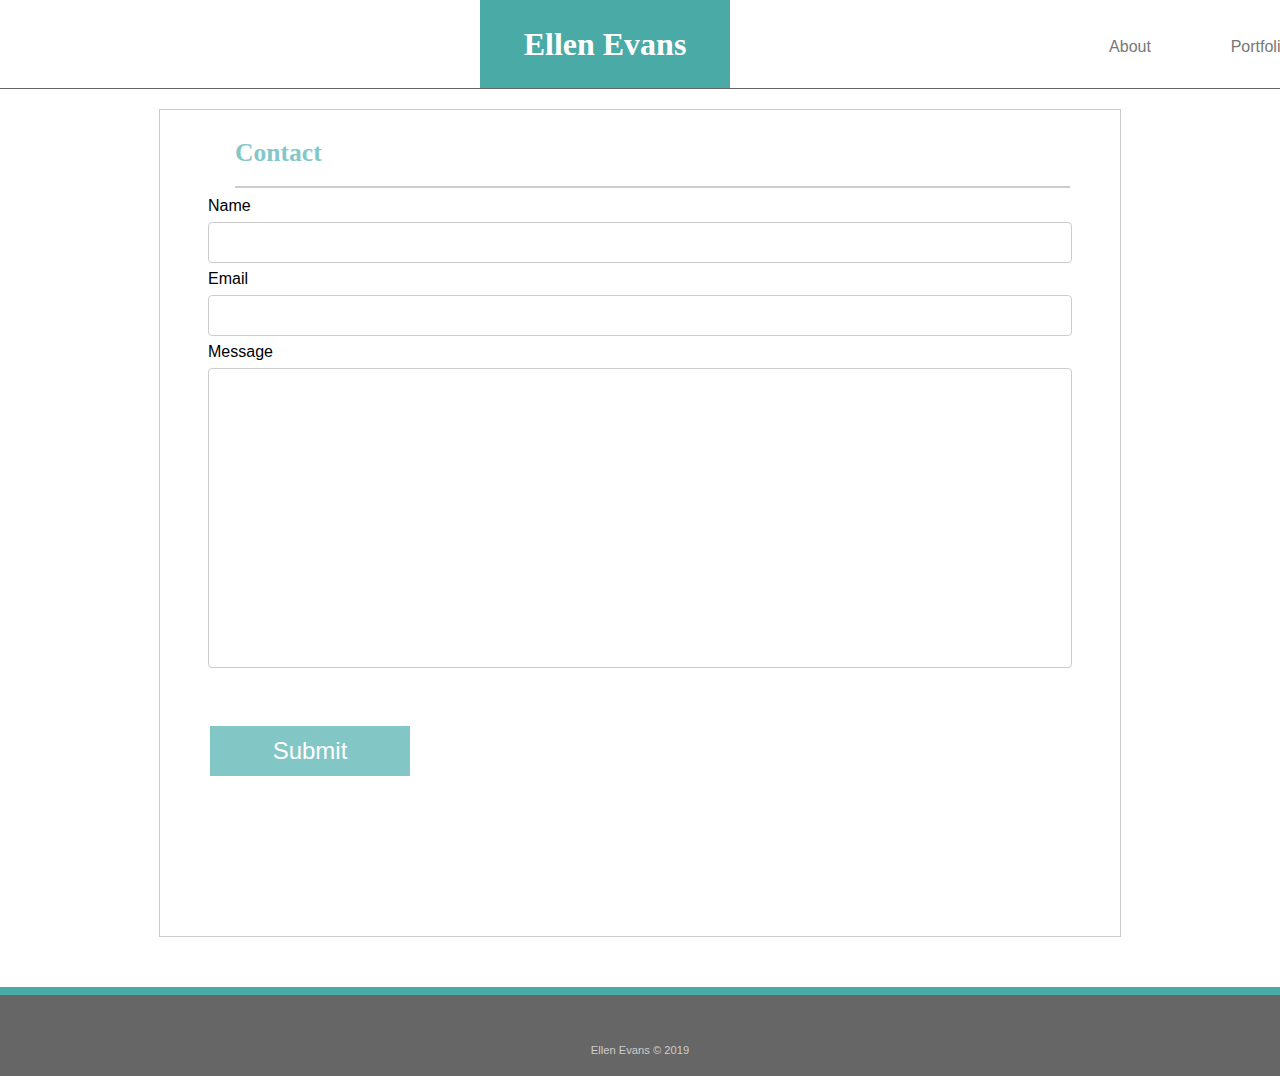
==== contact.html @ 59756d95 "copied Basic-Portfolio files" ====
<!DOCTYPE html>

<html>

    <html lang="English">

<head>
    
    <link rel="stylesheet" type="text/css" href="assets/css/reset.css">
    <link rel="stylesheet" type="text/css" href="assets/css/style.css">

    <title>Ellen Evans | Contact Me</title>

</head>

<body>

    <div class=wrapper>

     <header>

        <nav>
            <div class=namebox>
        
                <h1>Ellen Evans</h1>
           
            </div>

             <ul>
                 <li><a href="index.html">About</a></li>
                 <li><a href="portfolio.html">Portfolio</a></li>
                 <li><a href="contact.html">Contact</a></li>
             </ul>

        </nav>
   
    </header>
    
    <div class=maincontent>

            <div class=contenttitle> 
                <h2>Contact</h2>
            </div>  

            <form>
               
               <label>Name</label>
               <input type="text">
       
               <label>Email</label>
               <input type="text">
       
               <label>Message</label>
               <input type="text2">

            </form>

            <button>Submit</button>
    </div>


</body>

<footer>

    <p class=footertext>Ellen Evans &copy; 2019</p>

</footer>
</div>
</html>
---- assets/css/style.css ----
body {
  font-family: 'Arial', 'Helvetica Neue', Helvetica, sans-serif;
  background-image: url(https://www.toptal.com/designers/subtlepatterns/patterns/pow-star.png);
}

.bottomtext {
  text-align: left;
}

button {
  background-color: #4aaa;
  border: none;
  color: white;
  text-align: center;
  text-decoration: none;
  display: inline-block;
  font-size: 18pt;
  height: 50px;
  width: 200px;
  margin-left: 50px;
  margin-bottom: 140px;
}

.contenttitle {
  color:#4aaa;
  font-size: 36.6px;
  padding-left: 75px;
  padding-right: 50px;
  padding-top: 10px;
}

footer {
  background-color: #666666;
  margin-top: 50px;
  border-top: 8px solid #4aaaa5;
  padding-top: 50px;
  padding-bottom: 15px;
}

.footertext{
  color: #cccccc;
  text-align: center;
  font-size: 70%;
  padding-bottom: 5px;
}

form {
  width: 90%;
  padding-left: 48px;
  margin-bottom: 50px;
}

.formlong {
  height: 300%;
}

h2{
  font-family: 'Georgia', Times, Times New Roman, serif;
  font-size: 70%;
  padding-top: 20px;
  padding-bottom: 20px;
  padding-right: 50px;
  border-bottom: 2px solid #cccccc;
  margin-bottom: 10px;
  font-weight: bold;
}

img {
  width: 300px;
  margin: 80px;
}

.imgmain {
  width: 200px;
  margin: 0px;
  float: left;
}

input[type=text], select {
  width: 100%;
  padding: 12px 20px;
  margin: 8px 0;
  display: inline-block;
  border: 1px solid #ccc;
  border-radius: 4px;
  box-sizing: border-box;
}

input[type=text2], select {
  width: 100%;
  height: 300px;
  padding: 12px 20px;
  margin: 8px 0;
  display: inline-block;
  border: 1px solid #ccc;
  border-radius: 4px;
  box-sizing: border-box;
}

li a{
  display: block;
  padding-top: 200px;
  width: 200px;
  background-color: #ffffff;
  float: right;
  color: #777777;
}

.maincontent {
  width: 960px;
  background-color: #ffffff;
  margin: 0 auto;
  padding-bottom: 20px;
  border: 1px solid #cccccc;
}

.maincontenttext{
  background-color: #ffffff;
  width: 600px;
  float: right;
  color: #666666;
  line-height: 3;
  padding-right: 70px;
  margin-bottom: 40px;
  display: inline;
  font-size: 150%;
  font-stretch: expanded;
}

.maincontenttext2{
  background-color: #ffffff;
  width: 800px;
  float: left;
  color: #666666;
  line-height: 3;
  margin-bottom: 40px;
  margin-left: 70px;
  display: inline;
  font-size: 150%;
  font-stretch: expanded;
  margin-bottom: 100px;
}

.namebox {
  background-color: #4aaaa5;
  width: 200px;
  font-family: 'Georgia', Times, Times New Roman, serif;
  margin-left: 480px;
  text-align: center;
  padding-top: 20px;
  padding-bottom: 20px;
  color: #ffffff;
  display: block;
  float: left;
  font-size: 24pt;
  font-weight: bold;
  padding-right: 25px;
  padding-left: 25px;
}

.navlinks {
  display: block;
}

nav {
  border-color: #cccccc;
  background-color: #ffffff;
  margin-bottom: 20px;
  border-bottom: 1px solid #666666;
  border-style: inset;
  line-height: 1.5;
  overflow: hidden;
  color: #777777;
}

nav a {
  float: left;
  text-align: center;
  padding-top: 35px;
  margin-right: -70px;
  text-decoration: none;
}

.profileimage{
  padding-left: 70px;
  padding-right: 50px;
}

ul {
  position: relative;
  left: 300px;
}

.wrapper {
  min-height: 100%;
  display: grid;
  grid-template-rows: auto 1fr auto;
}
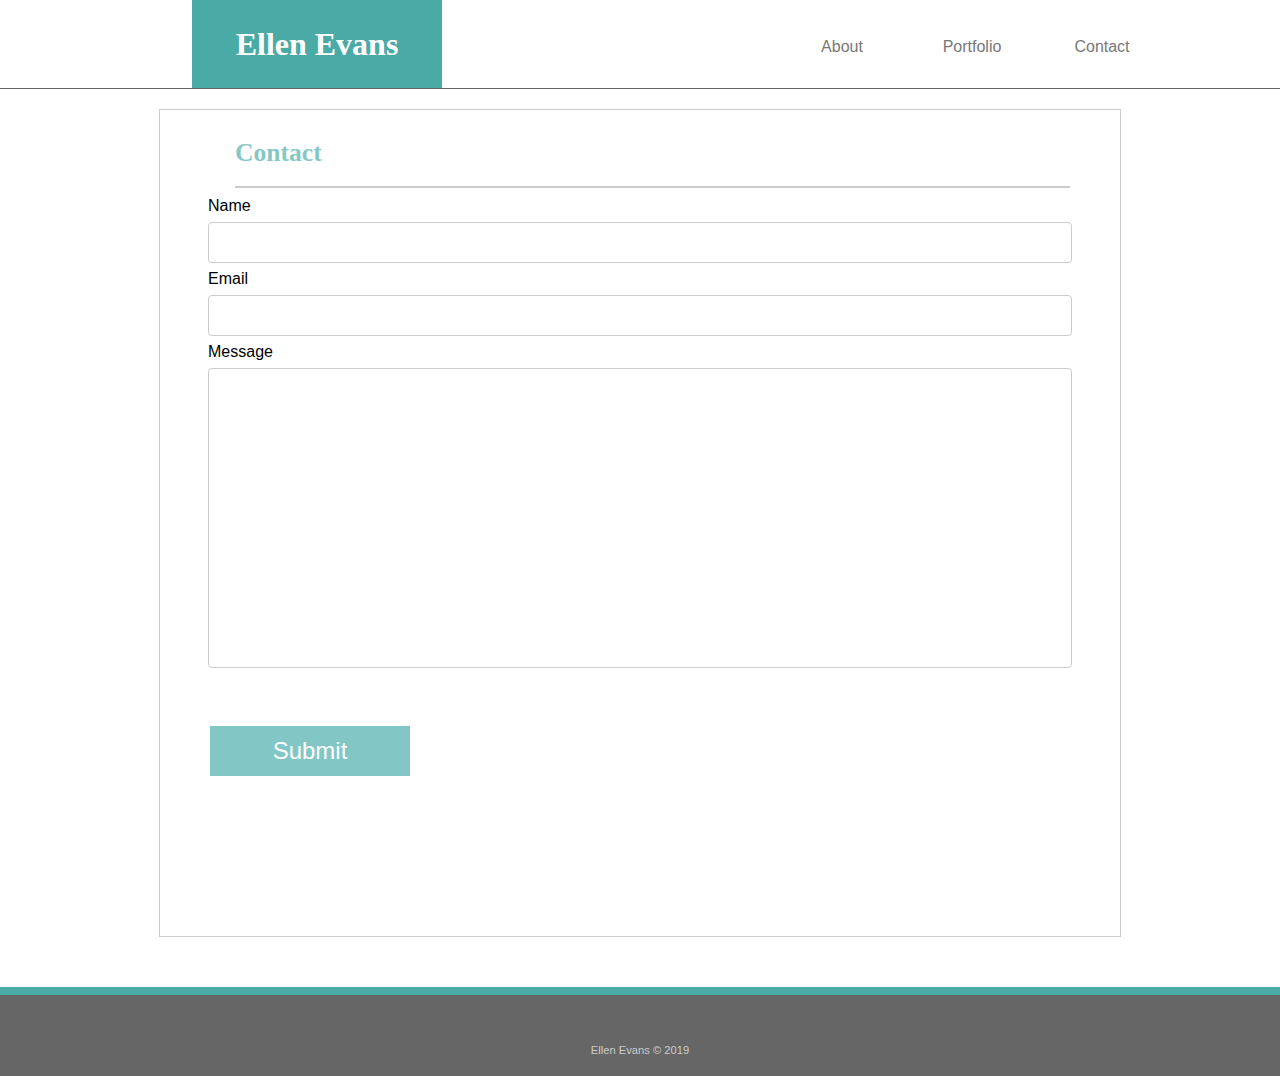
==== commit 2da230af: "fixed header on other pages" ====
--- a/contact.html
+++ b/contact.html
@@ -1,70 +1,49 @@
 <!DOCTYPE html>
 
 <html>
-
     <html lang="English">
 
-<head>
-    
+<head>  
     <link rel="stylesheet" type="text/css" href="assets/css/reset.css">
     <link rel="stylesheet" type="text/css" href="assets/css/style.css">
-
     <title>Ellen Evans | Contact Me</title>
-
 </head>
 
 <body>
-
     <div class=wrapper>
-
-     <header>
-
+    <div class=navwrapper>
+    <header>
         <nav>
-            <div class=namebox>
-        
-                <h1>Ellen Evans</h1>
-           
-            </div>
-
+            <h1 class=namebox>Ellen Evans</h1>
              <ul>
                  <li><a href="index.html">About</a></li>
                  <li><a href="portfolio.html">Portfolio</a></li>
                  <li><a href="contact.html">Contact</a></li>
              </ul>
-
         </nav>
+    </header>
+    </div>
    
     </header>
     
     <div class=maincontent>
-
             <div class=contenttitle> 
                 <h2>Contact</h2>
             </div>  
-
             <form>
-               
                <label>Name</label>
                <input type="text">
-       
                <label>Email</label>
                <input type="text">
-       
                <label>Message</label>
                <input type="text2">
-
             </form>
-
             <button>Submit</button>
     </div>
-
-
 </body>
 
 <footer>
-
     <p class=footertext>Ellen Evans &copy; 2019</p>
-
 </footer>
 </div>
 </html>--- a/assets/css/style.css
+++ b/assets/css/style.css
@@ -145,17 +145,18 @@
   background-color: #4aaaa5;
   width: 200px;
   font-family: 'Georgia', Times, Times New Roman, serif;
-  margin-left: 480px;
   text-align: center;
   padding-top: 20px;
   padding-bottom: 20px;
   color: #ffffff;
   display: block;
   float: left;
+  position: relative;
   font-size: 24pt;
   font-weight: bold;
   padding-right: 25px;
   padding-left: 25px;
+  margin-left: auto;
 }
 
 .navlinks {
@@ -171,6 +172,7 @@
   line-height: 1.5;
   overflow: hidden;
   color: #777777;
+  padding-left: 15%;
 }
 
 nav a {
@@ -195,4 +197,118 @@
   min-height: 100%;
   display: grid;
   grid-template-rows: auto 1fr auto;
-}+}
+
+.navwrapper {
+  min-height: 100%;
+  display: grid;
+  grid-template-rows: auto 1fr auto;
+  width: 100%;
+  align-content: center;
+}
+
+/* For desktop: */
+.col-1 {width: 8.33%;}
+.col-2 {width: 16.66%;}
+.col-3 {width: 25%;}
+.col-4 {width: 33.33%;}
+.col-5 {width: 41.66%;}
+.col-6 {width: 50%;}
+.col-7 {width: 58.33%;}
+.col-8 {width: 66.66%;}
+.col-9 {width: 75%;}
+.col-10 {width: 83.33%;}
+.col-11 {width: 91.66%;}
+.col-12 {width: 100%;}
+
+@media only screen and (max-width: 768px) {
+  /* For mobile phones: */
+  [class*="col-"] {
+    width: 100%;
+  }
+
+  img {
+    width: 100%;
+    height: auto;
+  }
+
+  nav {
+    padding-left: 0%;
+  }
+
+  .navwrapper {
+    width: 100%;
+    position: relative;
+    display: block;
+  }
+
+  .profileimage{
+    width: 50%;
+    height: auto;
+    padding-left: 70px;
+    padding-right: 50px;
+  }
+}
+
+@media screen and (max-width: 640px) {
+  header {
+    float: none;
+    overflow-wrap: normal;
+    position: static;
+  }
+
+  img {
+    width: 100%;
+    height: auto;
+  }
+  .profileimage{
+    width: 50%;
+    height: auto;
+    padding-left: 70px;
+    padding-right: 50px;
+  }
+
+  nav {
+    padding-left: 0%;
+  }
+
+  .navwrapper {
+    width: 100%;
+    position: relative;
+    display: block;
+  }
+}
+
+@media screen and (max-width: 980px) {
+  header {
+    float: none;
+    width: 100%;
+    overflow-wrap: normal;
+  }
+
+  img {
+    height: auto;
+  }
+
+  .navwrapper {
+    width: auto;
+    position: relative;
+    display: block;
+  }
+
+  .profileimage{
+    width: 100%;
+    height: auto;
+    padding-left: 70px;
+    padding-right: 50px;
+  }
+}
+/*### Minimum Requirements
+
+Attempt to complete homework assignment as described in instructions. If unable to complete certain portions, please pseudocode these portions to describe what remains to be completed.
+
+
+I am having trouble getting my site to be responsive with the header/nav.
+I tried using html to target the whole page and set the width, but the top nav would not behave correctly.
+then I wrapped the nav and tried to target that, still with no luck...
+I am having issues with overflow, I believe?
